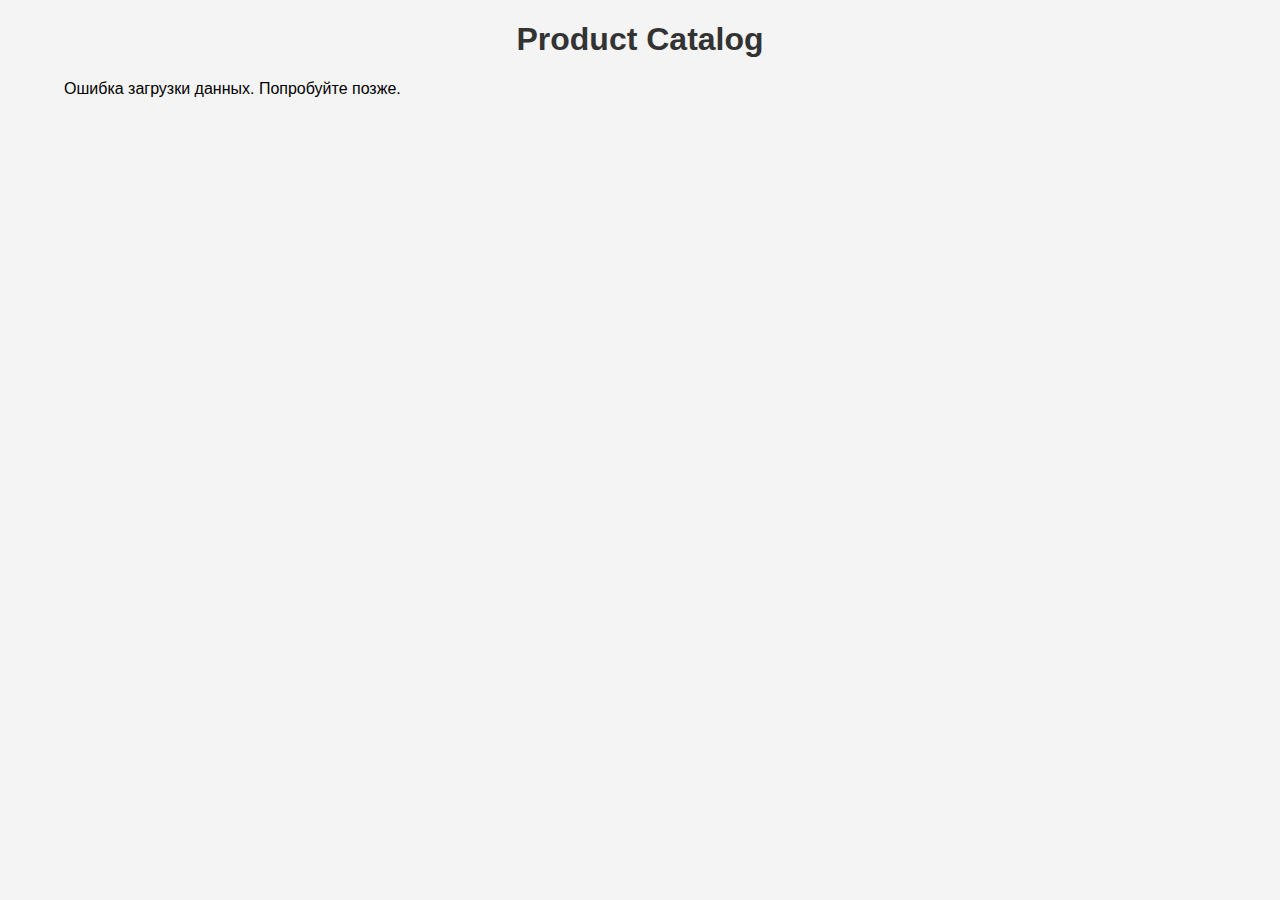
==== arr-tech-shop.html @ 8992d2b9 "app v3.2" ====
<!DOCTYPE html>
<html lang="en">
<head>
    <meta charset="UTF-8">
    <meta name="viewport" content="width=device-width, initial-scale=1.0">
    <title>Catalog</title>
    <style>
        body {
            font-family: Arial, sans-serif;
            margin: 0;
            padding: 0;
            background-color: #f4f4f4;
        }
        .container {
            width: 90%;
            margin: 20px auto;
        }
        h1 {
            text-align: center;
            color: #333;
        }
        .product {
            background: #fff;
            border: 1px solid #ddd;
            border-radius: 5px;
            padding: 15px;
            margin: 10px 0;
            display: flex;
            justify-content: space-between;
            align-items: center;
        }
        .product h2 {
            margin: 0;
            font-size: 18px;
            color: #007BFF;
        }
        .product p {
            margin: 5px 0;
            color: #555;
        }
        .product .price {
            font-weight: bold;
            color: #28a745;
        }
        .product .stock {
            color: #dc3545;
        }
    </style>
</head>
<body>
    <div class="container">
        <h1>Product Catalog</h1>
        <div id="product-list"></div>
    </div>
    <script>
        const accessToken = 'Xpms9MhbofnPVAVN-yAfW6oudtk41bRy'; // Replace with your actual access token

        // Fetch data from the API with authorization
        fetch('https://api.al-style.kz/api/categories', {
            method: 'GET',
            headers: {
                'Authorization': `Bearer ${accessToken}`
            }
        })
        .then(response => response.json())
        .then(data => {
            const categories = data; // Adjust this if the response structure differs
            const productList = document.getElementById('product-list');

            categories.forEach(category => {
                const categoryDiv = document.createElement('div');
                categoryDiv.className = 'product';
                categoryDiv.innerHTML = `
                    <div>
                        <h2>${category.name}</h2>
                        <p><strong>ID:</strong> ${category.id}</p>
                        <p><strong>Количество товаров:</strong> ${category.elements}</p>
                    </div>
                    <div>
                        <p class="price">Уровень вложенности: ${category.level}</p>
                        <p class="stock">Left: ${category.left}, Right: ${category.right}</p>
                    </div>
                `;
                productList.appendChild(categoryDiv);
            });
        })
        .catch(error => {
            console.error('Error fetching data:', error);
            const productList = document.getElementById('product-list');
            productList.innerHTML = '<p>Ошибка загрузки данных. Попробуйте позже.</p>';
        });
    </script>
</body>
</html>
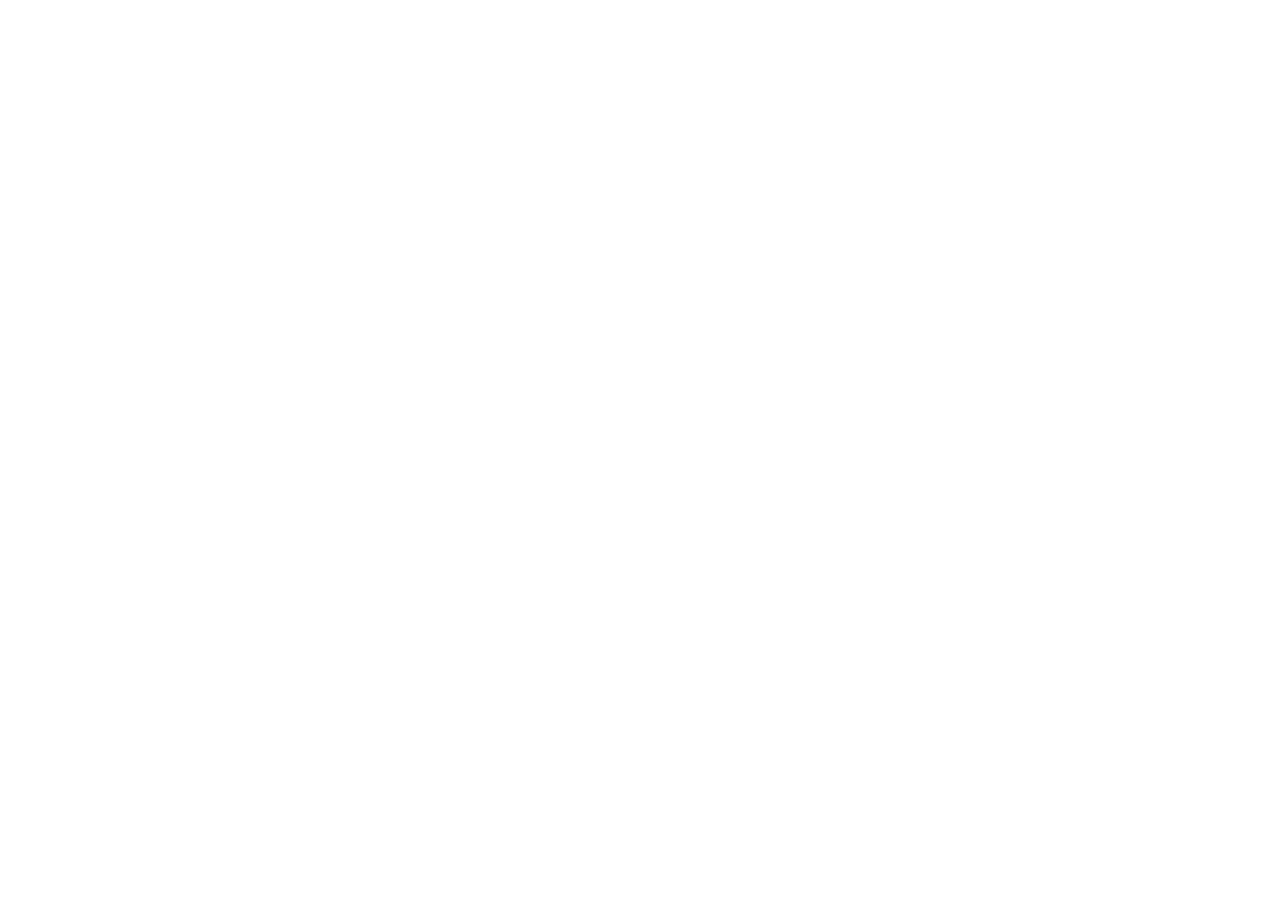
==== commit 71a0b451: "app v3.4.1" ====
--- a/arr-tech-shop.html
+++ b/arr-tech-shop.html
@@ -1,9 +1,9 @@
-<!DOCTYPE html>
+<!-- <!DOCTYPE html>
 <html lang="en">
 <head>
     <meta charset="UTF-8">
     <meta name="viewport" content="width=device-width, initial-scale=1.0">
-    <title>Catalog</title>
+    <title>Product Catalog</title>
     <style>
         body {
             font-family: Arial, sans-serif;
@@ -26,8 +26,7 @@
             padding: 15px;
             margin: 10px 0;
             display: flex;
-            justify-content: space-between;
-            align-items: center;
+            flex-direction: column;
         }
         .product h2 {
             margin: 0;
@@ -45,6 +44,11 @@
         .product .stock {
             color: #dc3545;
         }
+        .product img {
+            max-width: 100px;
+            border-radius: 5px;
+            margin: 10px 0;
+        }
     </style>
 </head>
 <body>
@@ -55,40 +59,47 @@
     <script>
         const accessToken = 'Xpms9MhbofnPVAVN-yAfW6oudtk41bRy'; // Replace with your actual access token
 
-        // Fetch data from the API with authorization
-        fetch('https://api.al-style.kz/api/categories', {
-            method: 'GET',
-            headers: {
-                'Authorization': `Bearer ${accessToken}`
-            }
-        })
-        .then(response => response.json())
-        .then(data => {
-            const categories = data; // Adjust this if the response structure differs
-            const productList = document.getElementById('product-list');
+        // Fetch products from the API
+        fetch(`https://api.al-style.kz/api/elements?access-token=${accessToken}&limit=50&additional_fields=description,brand,weight,warranty,images`)
+            .then(response => {
+                if (!response.ok) {
+                    throw new Error(`HTTP error! status: ${response.status}`);
+                }
+                return response.json();
+            })
+            .then(data => {
+                const products = data; // Adjust this if the response structure differs
+                const productList = document.getElementById('product-list');
 
-            categories.forEach(category => {
-                const categoryDiv = document.createElement('div');
-                categoryDiv.className = 'product';
-                categoryDiv.innerHTML = `
-                    <div>
-                        <h2>${category.name}</h2>
-                        <p><strong>ID:</strong> ${category.id}</p>
-                        <p><strong>Количество товаров:</strong> ${category.elements}</p>
-                    </div>
-                    <div>
-                        <p class="price">Уровень вложенности: ${category.level}</p>
-                        <p class="stock">Left: ${category.left}, Right: ${category.right}</p>
-                    </div>
-                `;
-                productList.appendChild(categoryDiv);
+                products.forEach(product => {
+                    const productDiv = document.createElement('div');
+                    productDiv.className = 'product';
+                    productDiv.innerHTML = `
+                        ${
+                            product.images && product.images.length
+                                ? `<img src="${product.images[0]}" alt="${product.name}">`
+                                : ''
+                        }
+                        <h2>${product.name}</h2>
+                        <p><strong>Артикул:</strong> ${product.article}</p>
+                        <p><strong>Цена (розничная):</strong> ${product.price2 || 'По запросу'}</p>
+                        ${product.brand ? `<p><strong>Бренд:</strong> ${product.brand}</p>` : ''}
+                        ${product.description ? `<p><strong>Описание:</strong> ${product.description}</p>` : ''}
+                        ${product.weight ? `<p><strong>Вес:</strong> ${product.weight} кг</p>` : ''}
+                        ${product.warranty ? `<p><strong>Гарантия:</strong> ${product.warranty}</p>` : ''}
+                        <p class="price">Остаток: ${product.quantity}</p>
+                        ${product.isnew ? '<p class="stock">Новинка!</p>' : ''}
+                    `;
+                    productList.appendChild(productDiv);
+                });
+            })
+            .catch(error => {
+                console.error('Error fetching data:', error);
+                const productList = document.getElementById('product-list');
+                productList.innerHTML = '<p>Ошибка загрузки данных. Попробуйте позже.</p>';
             });
-        })
-        .catch(error => {
-            console.error('Error fetching data:', error);
-            const productList = document.getElementById('product-list');
-            productList.innerHTML = '<p>Ошибка загрузки данных. Попробуйте позже.</p>';
-        });
     </script>
 </body>
 </html>
+
+ -->
